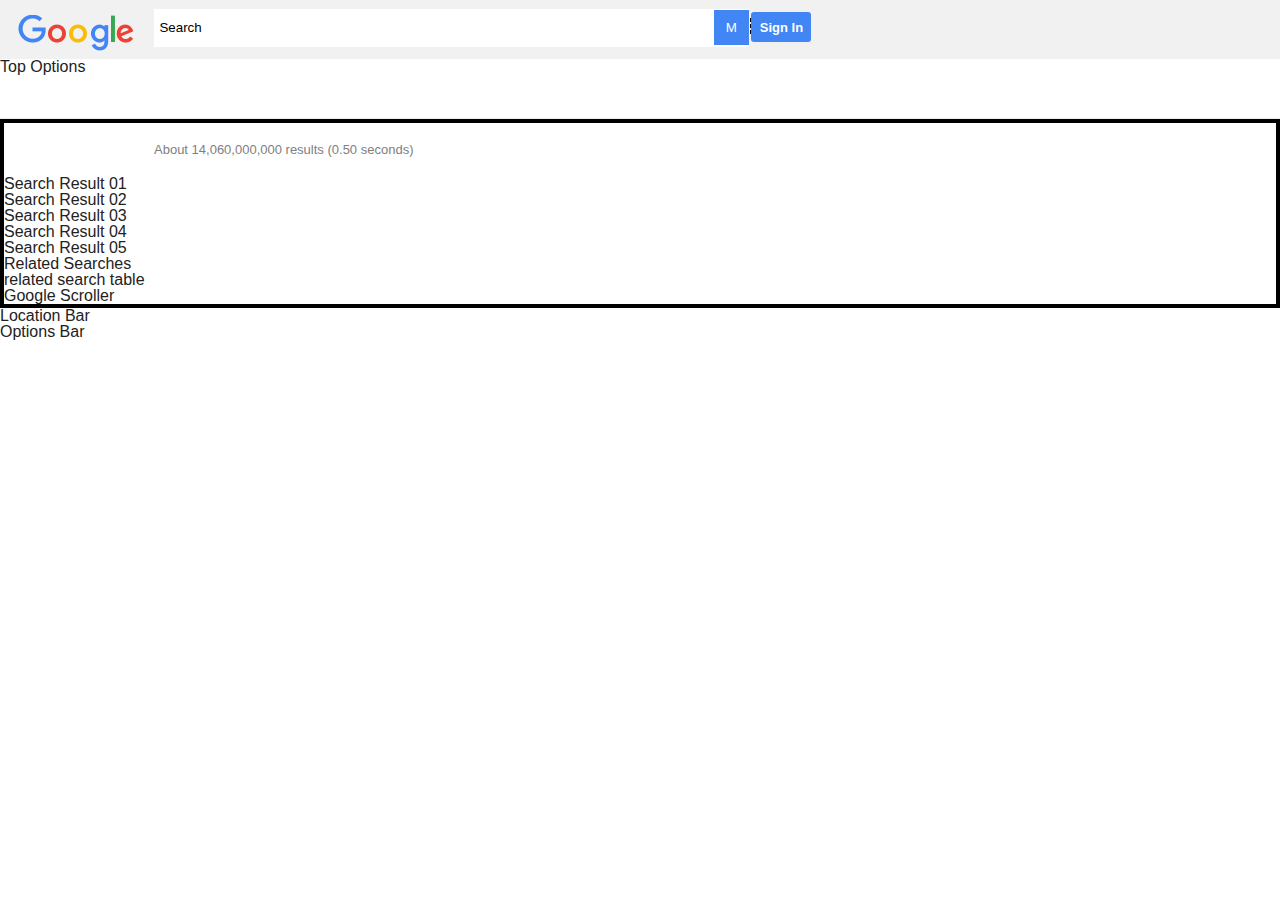
==== search_results.html @ 186bf8e4 "Starting results page" ====
<!DOCTYPE html>
<html>
<head>
	<title>Search Results</title>
	<link rel="stylesheet" type="text/css" href="reset.css"/>
	<link rel="stylesheet" type="text/css" href="style_results.css">
</head>
<body>
	<div class="top_search_bar">
		<div class="img_cont"><img class="small_logo" src="nav_logo243.png"/></div>
		<div class="input_cont">
			<input type="text" name="search_input" value="Search"/>
			<input type="submit" name="search_button" value="M"/>			
		</div>
		<div class="apps_option"><img src="apps.png"/></div>
		<div class="sign_in_button_cont"><input type="submit" name="signin_button" value="Sign In"/></div>
	</div>
	<div class="top_options">Top Options</div>
	<div class="results_main">
		<div class="results_count">About 14,060,000,000 results (0.50 seconds)</div>
		<div class="individual_result">Search Result 01</div>
		<div class="individual_result">Search Result 02</div>
		<div class="individual_result">Search Result 03</div>
		<div class="individual_result">Search Result 04</div>
		<div class="individual_result">Search Result 05</div>
		<div class="individual_result">Related Searches<br>
			<div>related search table</div>
		</div>
		<div>Google Scroller</div>
	</div>
	<div class="location_bar">Location Bar</div>
	<div class="options_bar">Options Bar</div>
</body>
</html>
---- style_results.css ----
html, body {
	font-family: 				arial, sans-serif;
	color: 						#222;
	min-width: 					950px;
	margin: 					0;
	padding: 					0;
	overflow: 					auto;
}


.top_search_bar {
	background-color: 			#f1f1f1;
	height: 					59px;
	position: 					relative;
}

.img_cont {
	width: 						150px; 
	display: 					inline-block;
	vertical-align: 			middle;
}

img.small_logo {

	margin-left: 				15px;
	margin-top: 				15px;
}

.input_cont {
	display: 					inline-block;
	vertical-align: 			middle;
	background-color: 			#fff;
	padding:					0;
	margin:						0;
	width: 						595px;
	height: 					38px;

}

.top_search_bar input[type=text] {
	height: 					38px; 
	width: 						550px;
	padding: 					0 0 0 5px; 
	border: 					none;

}


.top_search_bar input[type=submit] {
	height: 					35px; 
	width: 						35px;
	background-color: 			#4285f4;
	padding: 					0;
	margin: 					0;
	color: 						#fff;
	border: 					none;

}

.top_search_bar input[type=submit]:hover {
	background-color: 			#377BED;

}

.apps_option, .sign_in_button_cont {
	display: 					inline-block;
	vertical-align: 			middle;
	position: 					absolute;


}

.apps_option {
	right: 						100;
	top:						17px;
}

.sign_in_button_cont {
	right: 						20;
	top:						10px;
}






.sign_in_button_cont input[type=submit]{
	height: 					30px; 
	width: 						60px;
	border: 					1px solid #4285f4;
	border-radius: 				3px;
	font-size: 					13px;
	font-weight: 				bold;
	text-align: 				center;
	outline: 					none;
	background-color: 			#4285f4;
	padding: 					5px;
	margin: 					2px;
	color: 						#fff;
	border: 					none;

}

.top_options {
	
	height: 					59px;
	background-color: 			#fff;
	border-bottom: 				1px solid #ebebeb;
	position: 					relative;
	clear: 						both;

}

.results_main {
	position: 					relative;
	border: 					4px solid black;
}

.results_count {
	color: 						#808080;
	font-size: 					small;
	padding-left: 				150px;
	padding-top: 				20px;
	padding-bottom: 			20px;
}
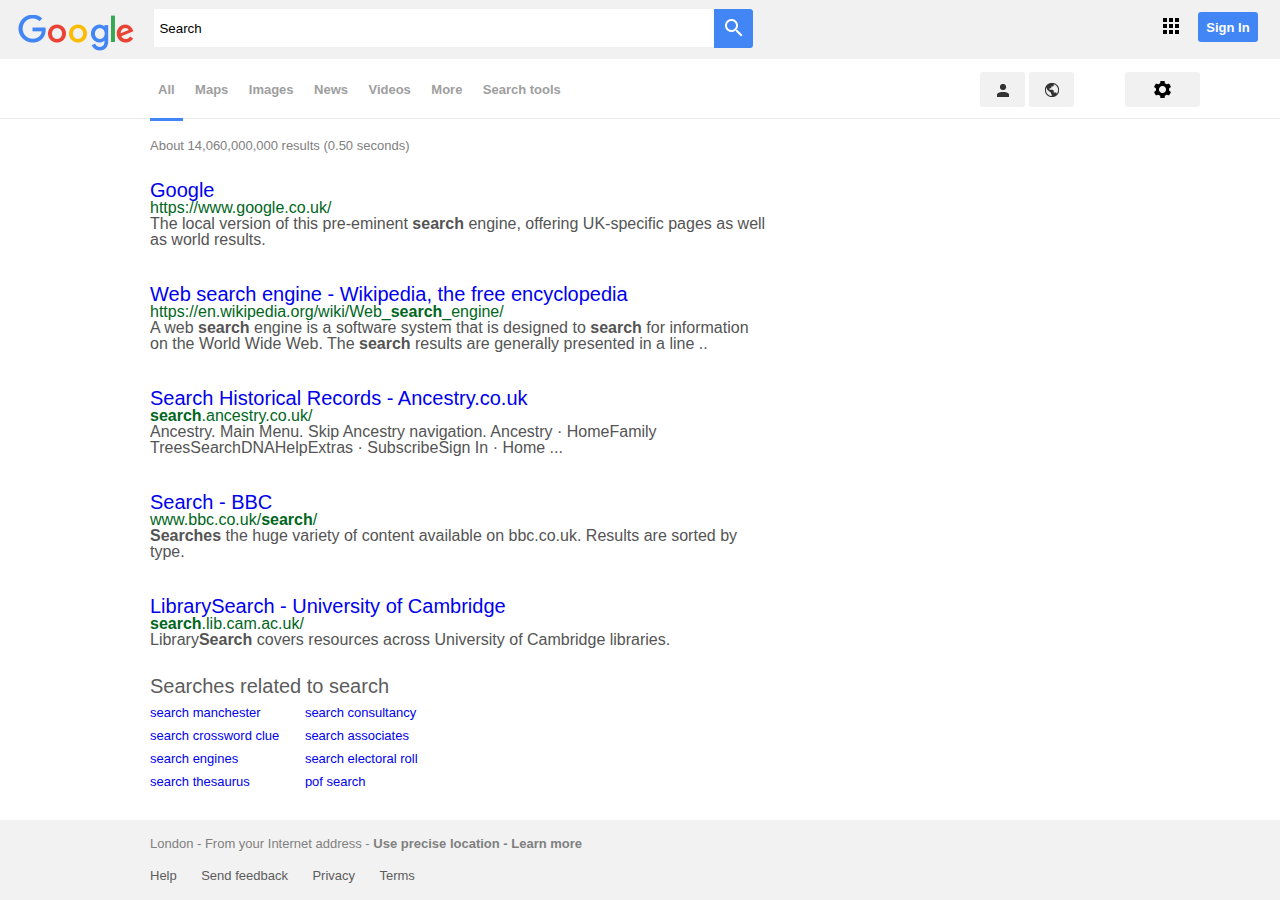
==== commit 149ed35e: "Final version of results page (for now) and improvements on index page" ====
--- a/search_results.html
+++ b/search_results.html
@@ -10,26 +10,86 @@
 		<div class="img_cont"><img class="small_logo" src="nav_logo243.png"/></div>
 		<div class="input_cont">
 			<input type="text" name="search_input" value="Search"/>
-			<input type="submit" name="search_button" value="M"/>			
+			<input type="submit" name="search_button" value=""/>			
 		</div>
 		<div class="apps_option"><img src="apps.png"/></div>
 		<div class="sign_in_button_cont"><input type="submit" name="signin_button" value="Sign In"/></div>
 	</div>
-	<div class="top_options">Top Options</div>
+	<div class="top_options">
+		<div class="top_opt_menu">
+			<div class="selected">All</div>
+			<div>Maps</div>
+			<div>Images</div>
+			<div>News</div>
+			<div>Videos</div>
+			<div>More</div>
+			<div>Search tools</div>
+		</div>
+		<div class="top_opt1">
+			<span class="top_opt1a"><input type="submit" name="opt1" value=""/></span>
+			<span class="top_opt1b"><input type="submit" name="opt2" value=""/></span>
+		</div>
+		<div class="top_opt2">
+			<input type="submit" name="opt3" value=""/>
+		</div>
+	</div>
 	<div class="results_main">
 		<div class="results_count">About 14,060,000,000 results (0.50 seconds)</div>
-		<div class="individual_result">Search Result 01</div>
-		<div class="individual_result">Search Result 02</div>
-		<div class="individual_result">Search Result 03</div>
-		<div class="individual_result">Search Result 04</div>
-		<div class="individual_result">Search Result 05</div>
-		<div class="individual_result">Related Searches<br>
-			<div>related search table</div>
+		<div class="individual_result">
+			<h3><a href="https://www.google.co.uk">Google</a></h3>
+			<span class="search_url">https://www.google.co.uk/</span><br>
+			<span>The local version of this pre-eminent <strong>search</strong> engine, offering UK-specific pages as well as world results.</span>
 		</div>
-		<div>Google Scroller</div>
+		<div class="individual_result">
+			<h3><a href="https://en.wikipedia.org/wiki/Web_search_engine">Web search engine - Wikipedia, the free encyclopedia</a></h3>
+			<span class="search_url">https://en.wikipedia.org/wiki/Web_<strong>search</strong>_engine/</span><br>
+			<span>A web <strong>search</strong> engine is a software system that is designed to <strong>search</strong> for information on the World Wide Web. The <strong>search</strong> results are generally presented in a line ..</span>		
+		</div>
+		<div class="individual_result">
+			<h3><a href="search.ancestry.co.uk/">Search Historical Records - Ancestry.co.uk</a></h3>
+			<span class="search_url"><strong>search</strong>.ancestry.co.uk/</span><br>
+			<span>Ancestry. Main Menu. Skip Ancestry navigation. Ancestry · HomeFamily TreesSearchDNAHelpExtras · SubscribeSign In · Home ...</span>		
+		</div>
+		<div class="individual_result">
+			<h3><a href="www.bbc.co.uk/search/">Search - BBC</a></h3>
+			<span class="search_url">www.bbc.co.uk/<strong>search</strong>/</span><br>
+			<span><strong>Searches</strong> the huge variety of content available on bbc.co.uk. Results are sorted by type.</span>		
+		</div>
+		<div class="individual_result">
+			<h3><a href="search.lib.cam.ac.uk/">LibrarySearch - University of Cambridge</a></h3>
+			<span class="search_url"><strong>search</strong>.lib.cam.ac.uk/</span><br>
+			<span>Library<strong>Search</strong> covers resources across University of Cambridge libraries.</span>		
+		</div>
+		<div class="rel_cont">Searches related to search<br>
+			<div class="rel_l">
+				<ul>
+					<li><a href="https://www.google.co.uk/search?biw=1920&bih=1099&espv=2&q=search+manchester&revid=-1&sa=X&ved=0ahUKEwiF5rWIr8rMAhVoLMAKHTJBCqcQ1QIIYCgA">search manchester</a></li>
+					<li><a href="https://www.google.co.uk/search?biw=1920&bih=1099&espv=2&q=search+crossword+clue&revid=-1&sa=X&ved=0ahUKEwiF5rWIr8rMAhVoLMAKHTJBCqcQ1QIIYSgB">search crossword clue</a></li>
+					<li><a href="https://www.google.co.uk/search?biw=1920&bih=1099&espv=2&q=search+engines&revid=-1&sa=X&ved=0ahUKEwiF5rWIr8rMAhVoLMAKHTJBCqcQ1QIIYigC">search engines</a></li>
+					<li><a href="https://www.google.co.uk/search?biw=1920&bih=1099&espv=2&q=search+thesaurus&revid=-1&sa=X&ved=0ahUKEwiF5rWIr8rMAhVoLMAKHTJBCqcQ1QIIYygD">search thesaurus</a></li>
+				</ul>
+			</div>
+			<div class="rel_r">
+				<ul>
+					<li><a href="https://www.google.co.uk/search?biw=1920&bih=1099&espv=2&q=search+consultancy&revid=-1&sa=X&ved=0ahUKEwiF5rWIr8rMAhVoLMAKHTJBCqcQ1QIIZCgE">search consultancy</a></li>
+					<li><a href="https://www.google.co.uk/search?biw=1920&bih=1099&espv=2&q=search+associates&revid=-1&sa=X&ved=0ahUKEwiF5rWIr8rMAhVoLMAKHTJBCqcQ1QIIZSgF">search associates</a></li>
+					<li><a href="https://www.google.co.uk/search?biw=1920&bih=1099&espv=2&q=search+electoral+roll&revid=-1&sa=X&ved=0ahUKEwiF5rWIr8rMAhVoLMAKHTJBCqcQ1QIIZigG">search electoral roll</a></li>
+					<li><a href="https://www.google.co.uk/search?biw=1920&bih=1099&espv=2&q=pof+search&revid=-1&sa=X&ved=0ahUKEwiF5rWIr8rMAhVoLMAKHTJBCqcQ1QIIZygH">pof search</a></li>
+				</ul>
+			</div>
+		</div>
 	</div>
-	<div class="location_bar">Location Bar</div>
-	<div class="options_bar">Options Bar</div>
+	<div class="footer">
+		<div class="location_bar">London - From your Internet address - <b>Use precise location - Learn more</b></div>
+		<div class="options_bar">
+			<ul>
+				<li>Help</li>
+				<li>Send feedback</li>
+				<li>Privacy</li>
+				<li>Terms</li>
+			</ul>
+		</div>
+	</div>
 </body>
 </html>
 
--- a/style_results.css
+++ b/style_results.css
@@ -1,12 +1,12 @@
 
 
 html, body {
-	font-family: 				arial, sans-serif;
+	font-family: 				Arial, sans-serif;
 	color: 						#222;
 	min-width: 					950px;
 	margin: 					0;
 	padding: 					0;
-	overflow: 					auto;
+	overflow: 					hidden;
 }
 
 
@@ -34,12 +34,12 @@
 	background-color: 			#fff;
 	padding:					0;
 	margin:						0;
-	width: 						595px;
+	width: 						599px;
 	height: 					38px;
 
 }
 
-.top_search_bar input[type=text] {
+input[type=text] {
 	height: 					38px; 
 	width: 						550px;
 	padding: 					0 0 0 5px; 
@@ -48,16 +48,28 @@
 }
 
 
+
 .top_search_bar input[type=submit] {
-	height: 					35px; 
-	width: 						35px;
+	height: 					39px; 
+	width: 						39px;
 	background-color: 			#4285f4;
 	padding: 					0;
 	margin: 					0;
-	color: 						#fff;
 	border: 					none;
-
-}
+	border-top-right-radius: 	3px;
+	border-bottom-right-radius: 3px;
+
+
+}
+
+.input_cont input[type=submit] {
+	background: 				url("magnifier.png") no-repeat scroll 0 0 ;
+	background-position: 		center;
+	background-color: 			#4285f4;
+
+}
+
+
 
 .top_search_bar input[type=submit]:hover {
 	background-color: 			#377BED;
@@ -73,18 +85,15 @@
 }
 
 .apps_option {
-	right: 						100;
+	right: 						100px;
 	top:						17px;
 }
 
 .sign_in_button_cont {
-	right: 						20;
+	right: 						20px;
 	top:						10px;
-}
-
-
-
-
+	
+}
 
 
 .sign_in_button_cont input[type=submit]{
@@ -105,24 +114,188 @@
 }
 
 .top_options {
-	
+	position: 					relative;
 	height: 					59px;
 	background-color: 			#fff;
 	border-bottom: 				1px solid #ebebeb;
-	position: 					relative;
-	clear: 						both;
-
+}
+
+
+.top_opt_menu  {
+
+	padding-left: 				150px;
+}
+
+.top_opt_menu div {
+	display: 					inline-block;
+	font-weight: 				bold;
+	font-size: 					small;
+	vertical-align: 			middle;	
+	text-align: 				center;
+	height: 					35px;
+	color: 						#9E9E9E;
+	padding: 					21px 8px 0 8px;
+
+}
+
+.selected {
+	border-bottom: 				3px solid #4285f4;	
+	margin-top: 				3px
+}
+
+
+.top_opt1, .top_opt2 {
+	position: 					absolute;
+	display: 					inline-block;
+	vertical-align: 			middle;
+	top:						13px;
+	height: 					35px;
+}
+
+.top_opt1 {
+	width: 						150px;
+	right: 						150px;
+}
+
+.top_opt2 {
+	width: 						150px;
+	right: 						5px;	
+}
+
+.top_opt1 input[type=submit] {
+	width: 						45px;
+}
+
+.top_opt2 input[type=submit] {
+	width: 						75px;
+}
+
+.top_options input[type=submit] {
+	background-color: 			#f1f1f1;
+	border: 					1px solid #4285f4;
+	border-radius: 				3px;
+	font-size: 					13px;
+	height: 					35px; 
+	font-weight: 				bold;
+	text-align: 				center;
+	outline: 					none;
+	color: 						black;
+	border: 					none;
+}
+
+.top_opt1a input[type=submit] {
+	background: 				url("head.png") no-repeat scroll 0 0 ;
+	background-position: 		center;
+	background-color: 			#f1f1f1;
+
+}
+.top_opt1b input[type=submit] {
+	background: 				url("world.png") no-repeat scroll 0 0 ;
+	background-position: 		center;
+	background-color: 			#f1f1f1;
+
+}
+
+.top_opt2 input[type=submit] {
+	background: 				url("gear.png") no-repeat scroll 0 0 ;
+	background-position: 		center;
+	background-color: 			#f1f1f1;
+
+}
+
+
+.top_options input[type=submit]:hover {
+	background-color: 			#CFCFCF;
 }
 
 .results_main {
 	position: 					relative;
-	border: 					4px solid black;
+	padding-left: 				150px;
+
 }
 
 .results_count {
 	color: 						#808080;
 	font-size: 					small;
-	padding-left: 				150px;
 	padding-top: 				20px;
 	padding-bottom: 			20px;
+}
+
+.individual_result {
+	color: 						#545454;
+	width: 						616px;
+	padding: 					8px 0 8px 0;
+	margin-bottom: 				20px;
+}
+
+.individual_result h3 {
+	font-size: 					20px;
+}
+
+.search_url {
+	color: 						#006621;
+}
+
+.rel_cont {
+	color: 						#5C5C5C;
+	font-size: 					20px;
+	
+}
+
+.rel_cont ul {
+	padding: 					0;
+	margin:						0;
+	list-style-type: 			none;	
+}
+
+.rel_cont li {
+	padding: 					10px 20px 0 0;
+	color: 						#5C5C5C;
+	font-size: 					13px;	
+}
+
+a { 
+	text-decoration: 			none;
+}
+
+a:hover {	
+	text-decoration: 			underline;	
+}
+
+.rel_l, .rel_r {
+	display: inline-block;
+	vertical-align: middle;	
+}
+
+.footer {
+	position: 					absolute;
+	height: 					80px;
+	bottom: 					0;
+	right: 						0;
+	left: 						0;
+	background-color: 			#f2f2f2;
+}
+
+.location_bar {
+	padding-left: 				150px;
+	padding-top: 				17px;
+	color: 						#808080;
+	font-size: 					13px;	
+}
+
+.location_bar b {
+	font-weight: 				bold;	
+}
+
+.options_bar {
+	padding-left: 				150px;
+	padding-top: 				17px;
+}
+
+
+.options_bar li {
+	display: inline;
+	padding: 					0 20px 0 0;
+	color: 						#5C5C5C;
+	font-size: 					13px;	
 }